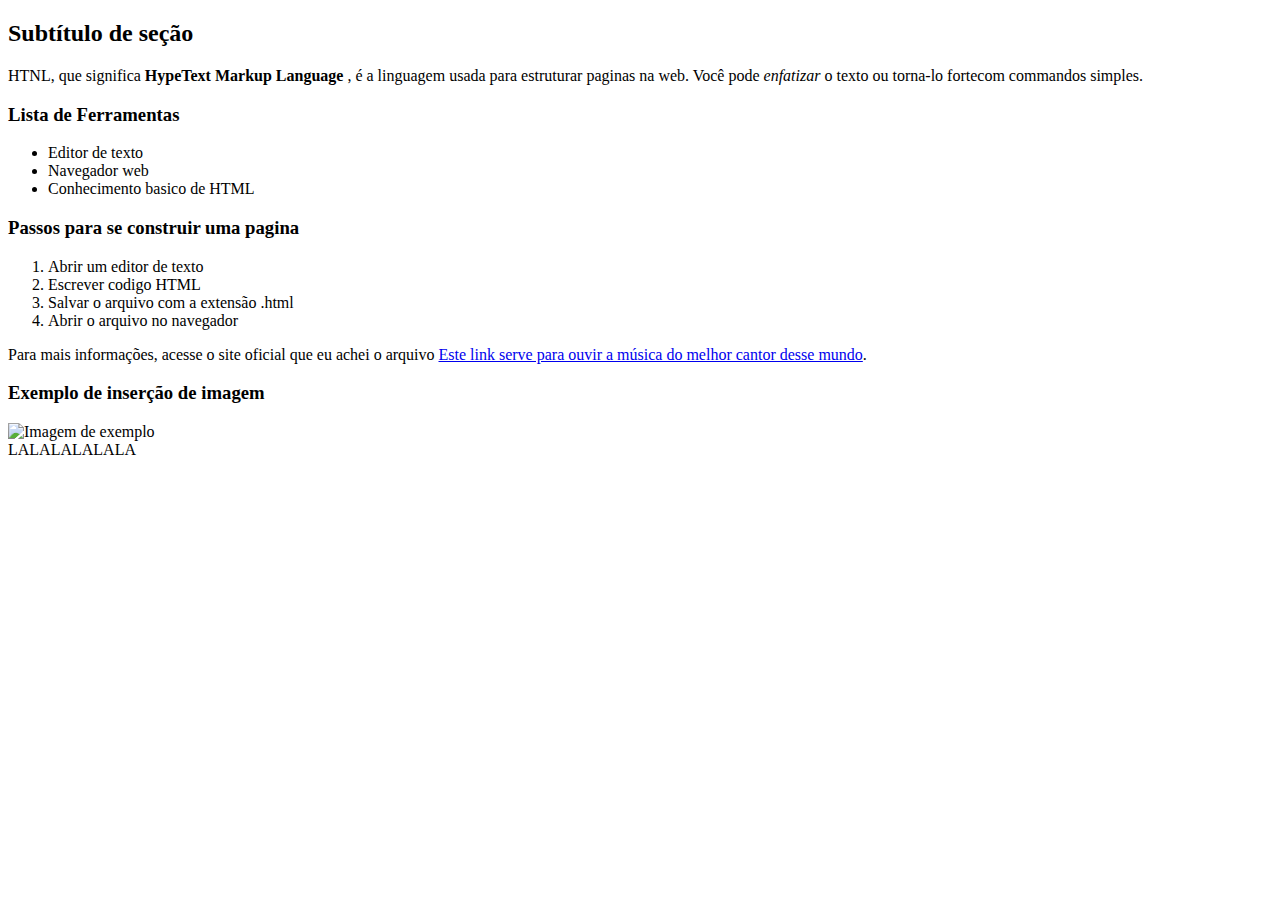
==== PROJETO_HTML/index.html @ 5e268c91 "Principais comandos HTML" ====
<!DOCTYPE html>
<html lang="pt-BR">
<!-- O elemento <html> é a raiz de um documento HTML -->
<head> 
<!-- O elemento  <head> contem informações sobre o documento, como o titulo e links para recursos -->  
    <meta charset="UTF-8">
    <!-- Define o conjunto de caracteres para um UTF-8, que suporta a maioria dos caracteres usados na web--> 
    <meta name="viewport" content="width=device-width, initial-scale=1.0">
    <!-- define a largura da pagina para a seguir a largura do dispositivo, garantindo responsividade-->
    <title> Minha primeira pagina HTML</title>  
</head>
<body>
    <!-- Seção de subtítulos e formatação de texto-->
    <h2>Subtítulo de seção</h2>
    <p>HTNL, que significa <strong> HypeText Markup Language</strong>
    , é a linguagem usada para estruturar paginas na web.
     Você pode <em>enfatizar</em> o texto ou torna-lo
    </strong>forte</strong>com commandos simples.</p>

    <!-- Lista não ordenada -->
    <h3>Lista de Ferramentas</h3>
    <ul>
        <li>Editor de texto</li>
        <li>Navegador web</li>
        <li>Conhecimento basico de HTML</li>
    </ul>

    <!-- Lista ordenada -->
    <h3> Passos para se construir uma pagina</h3>
    <ol> 
        <li>Abrir um editor de texto</li>
        <li>Escrever codigo HTML</li>
        <li>Salvar o arquivo com a extensão .html</li>
        <li>Abrir o arquivo no navegador</li>
    </ol>

    <!-- Comando para link externo-->
     <p>Para mais informações, acesse o site oficial que eu achei o arquivo
     <a href="https://youtu.be/TpYTyAaTRts?feature=shared" target="_blank">Este link serve para ouvir a música do melhor cantor desse mundo</a>.</p>
        <!-- O atributo HRFE define o link e o target faz com que o link abra uma nova aba-->
        
    <!-- Exemplo de como inserir uma imagem-->
     <h3>Exemplo de inserção de imagem</h3>
     <img scr="C:\Users\andre\Downloads\BTS-5.jpeg"
     alt="Imagem de exemplo">
     <!-- O atributo SRC define o caminho da imagem e o alt é o texto da imagem caso ela não carregue-->

     <!-- Rodapé simples-->
     <footer> LALALALALALA</footer>
</body>


</html>
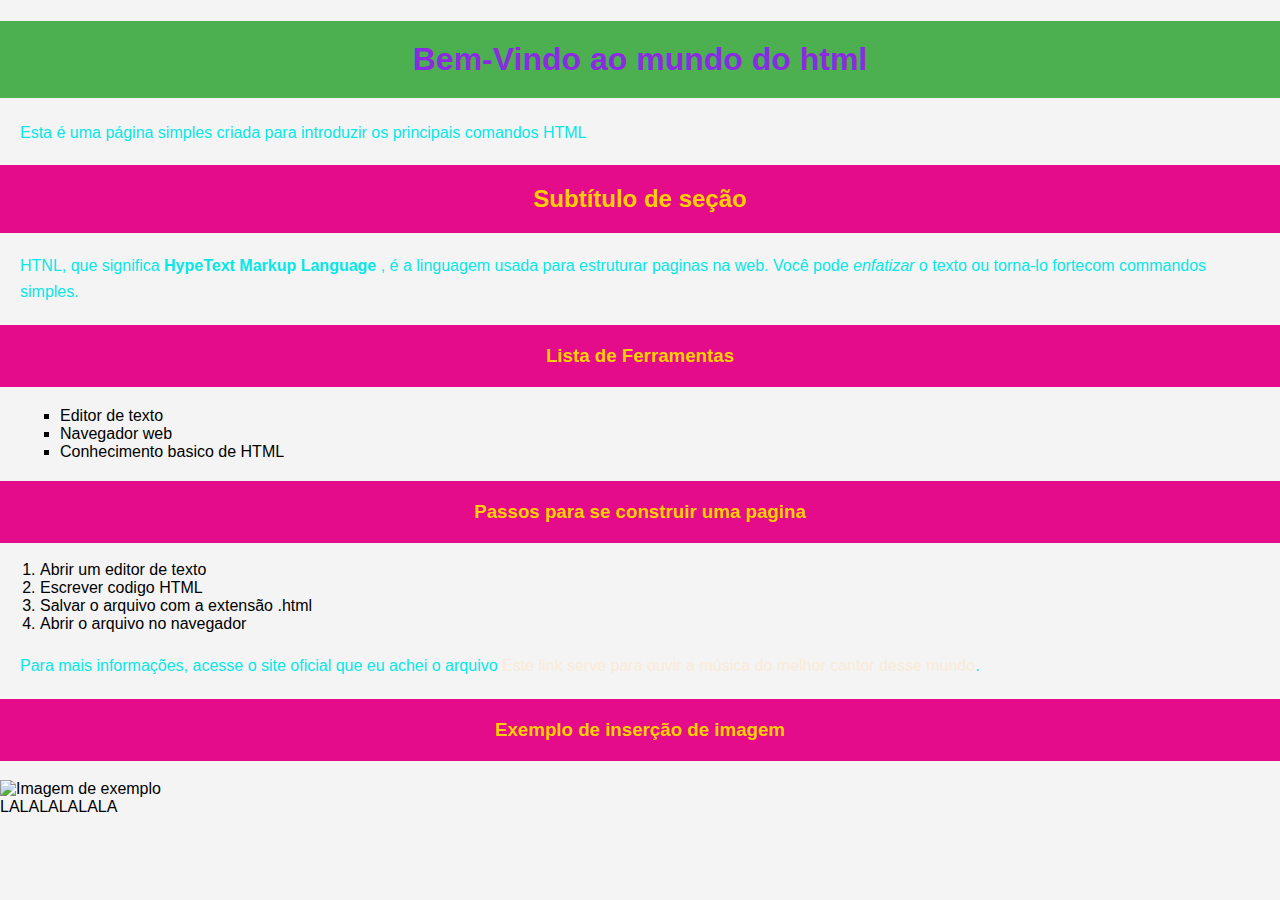
==== commit f5694da2: "Questões HTML" ====
--- a/PROJETO_HTML/index.html
+++ b/PROJETO_HTML/index.html
@@ -7,9 +7,18 @@
     <!-- Define o conjunto de caracteres para um UTF-8, que suporta a maioria dos caracteres usados na web--> 
     <meta name="viewport" content="width=device-width, initial-scale=1.0">
     <!-- define a largura da pagina para a seguir a largura do dispositivo, garantindo responsividade-->
-    <title> Minha primeira pagina HTML</title>  
+    <title> Minha primeira pagina HTML</title>
+    
+    <!-- Link externo para o arquivo CSS, o elemento <link> vincula a página HTML para o arquivo externo CSS. O atributo HREF define o caminho para o arquivo (diretorio) e o "REL=stylesheet" indica que é uma folha de estilos -->
+    <link rel="stylesheet" href="styles.css">
 </head>
 <body>
+    <!-- O elemento <body> contém todo o conteúdo visível da página -->
+    <h1>Bem-Vindo ao mundo do html</h1>
+    <!-- H1 corresponde a cabeçalho principal -->
+    <p>Esta é uma página simples criada para introduzir os principais comandos HTML</p>
+    <!-- P corresponde a um parágrafo de introdução -->
+    
     <!-- Seção de subtítulos e formatação de texto-->
     <h2>Subtítulo de seção</h2>
     <p>HTNL, que significa <strong> HypeText Markup Language</strong>
--- a/PROJETO_HTML/styles.css
+++ b/PROJETO_HTML/styles.css
@@ -0,0 +1,43 @@
+/* Definir a cor de fundo para toda a pagina e a fonte que sera utilizada */
+body{
+    background-color: #f4f4f4; /* Cor de fundo */
+    font-family: Arial, sans-serif; /* Definir as fontes */
+    margin: 0;
+    padding: 0;
+}
+
+/* Estilização do cabeçalho principal */
+h1{
+    color: blueviolet;
+    text-align: center; /* Alinhamento do texto */
+    padding: 20px; /* Adiciona um espaçamento ao redor do texto */
+    background-color: #4CAF50; /* Cor do fundo */
+}
+
+/* Estilização dos subtitulos H1 e H2*/
+h2, h3{
+    color: rgb(255, 208, 0);
+    text-align: center; 
+    padding: 20px; 
+    background-color: hsl(325, 90%, 47%); 
+}
+
+/* Estilização dos paragrafos */
+p{
+    color: #06e7e7;
+    line-height: 1.6; /* Define a altura da linha para melhorar a legibilidade */
+    margin: 20px;
+}
+
+ /* Estilização da lista não-ordenada*/
+ul{
+    list-style-type: square;
+    margin: 20px;
+}
+
+
+/* Estilização de link */
+a{
+    color:antiquewhite;
+    text-decoration: none; /* remove o sublinhado dos links*/
+}
